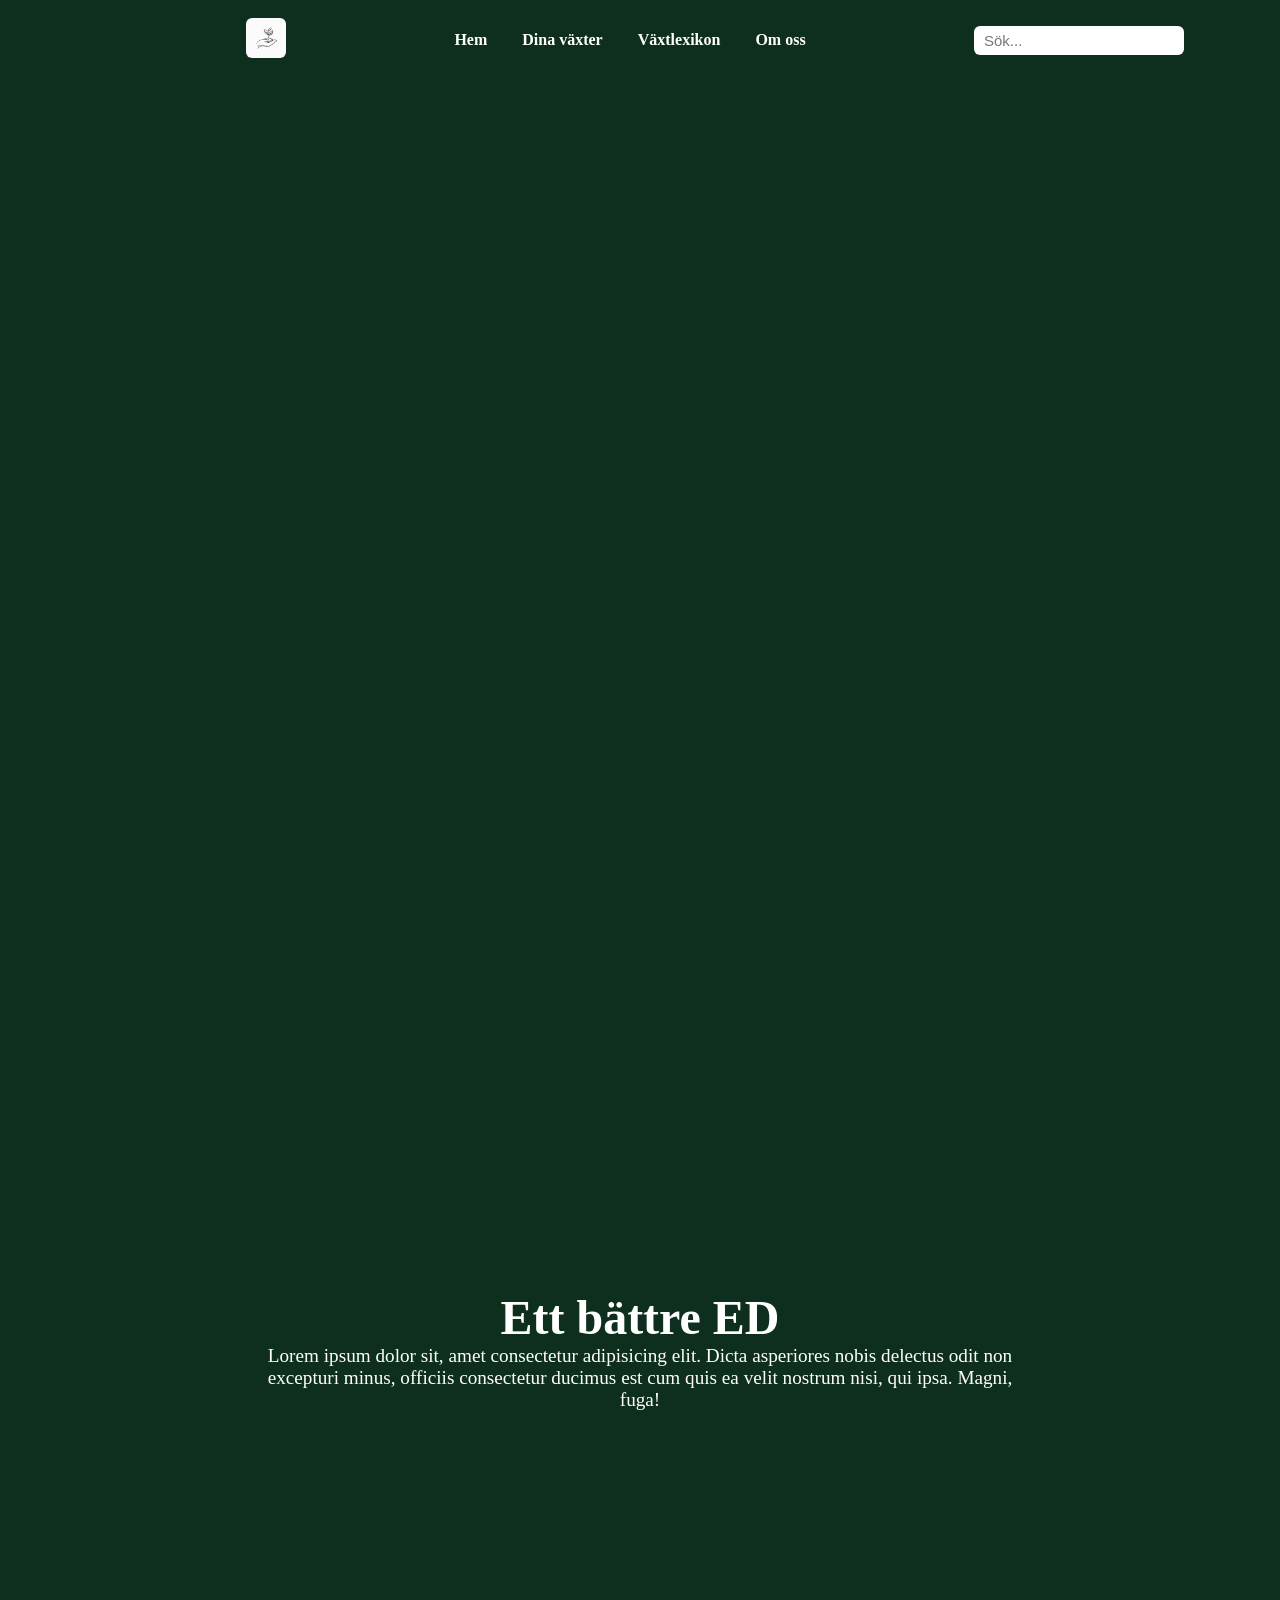
==== Gymnasiearbete-main/index.html @ b6f59020 "v.4" ====
<!DOCTYPE html>
<html lang="en">
<head>
    <meta charset="UTF-8">
    <meta name="viewport" content="width=device-width
    , initial-scale=1.0">
    <title>Ett bättre ED</title>
    <link rel="stylesheet" href="style.css">
    <link rel="icon" type="icon" href="hands-nurturing-seedling-vector-10139374.avif">
</head>
<body>

  <nav>
    <div id="inre-nav">

      <div id="logo">
        <a href="index.html"><img src="hands-nurturing-seedling-vector-10139374.avif" alt=""></a>
      </div>

      <div id="hamburger">
        <span></span>
        <span></span>
        <span></span>
      </div>


      <div id="länkar">
        <a href="index.html">Hem</a>
        <a href="Dinavaxter.html">Dina växter</a>
        <a href="Växtlexikon.html">Växtlexikon</a>
        <a href="OmOss.html">Om oss</a>
      </div>

      <div id="sökbar">
        <input type="text" placeholder="Sök...">
      </div>

    </div>
  </nav>

    <section>
        <video src="5635-183850259.mp4" autoplay="" muted="" loop=""></video>
    </section>

    <section>
        <div id="content">
            <h2>Ett bättre ED</h2>
            <p>Lorem ipsum dolor sit, amet consectetur adipisicing elit.
                Dicta asperiores nobis delectus odit non excepturi minus,
                officiis consectetur ducimus est cum quis ea velit nostrum nisi,
                qui ipsa. Magni, fuga!</p>
        </div>
    </section>

    <script src="main.js"></script>
</body>
</html>
---- Gymnasiearbete-main/style.css ----
* {
    margin: 0;
    padding: 0;
    box-sizing: border-box;
}

body {
    background-color: #0f2f1e
}

section {
    position: relative;
    width: 100%;
    min-height: 100vh;
    display: flex;
    justify-content: center;
    align-items: center;
    overflow: hidden;
}

section > video {
    position: absolute;
    top: 0;
    left: 0;
    width: 100%;
    height: 100%;
    object-fit: cover;
    pointer-events: none;
    z-index: 0;
}

#content {
    position: relative;
    z-index: 1;
    text-align: center;
    max-width: 800px;
    margin: 0 auto;
    padding: 40px 20px;
}

#content > h2 {
    position: relative;
    color: white;
    font-size: 3em;
}

#content > p {
    position: relative;
    color: white;
    font-size: 1.2em;
}

#projekt {
    max-width: 800px;
    margin: 0 auto 100px auto;
    padding: 40px 20px;
    text-align: center;
    color: white;
}

#projekt > h2 {
    font-size: 2.5em;
    margin-bottom: 20px;
}

#projekt > p {
    font-size: 1.2em;
}

nav {
    position: fixed;
    top: 0;
    left: 0;
    width: 100%;
    z-index: 5;
    padding: 18px 0;
}

#inre-nav {
    width: 85%;
    margin: 0 auto;
    display: flex;
    align-items: center;
    justify-content: space-between;
}

#logo {
    padding-left: 150px;
}

#logo > a > img  {
    height: 40px;
    border-radius: 6px;
}

#länkar {
    display: flex;
    gap: 35px;
    justify-content: center;
    align-items: center;
}

#länkar a {
    color: white;
    text-decoration: none;
    font-weight: 600;
    font-size: 1rem;
}

#länkar a:hover {
    opacity: 0.7;
    text-shadow: 2px 2px 5px black;
}

#sökbar input {
    padding: 6px 10px;
    border: none;
    border-radius: 6px;
    font-size: 15px;
}

header{
    text-align: center;
    color: white;
    padding: 100px 20px 10px;
}

#växtlexihela {
    padding: 3rem 2rem;
    max-width: 1200px;
    margin: auto ;
}

#växtlex {
    display: grid;
    gap: 2rem;
    margin-bottom: 2rem;
    grid-template-columns: repeat(4, 1fr);
}

#växt {
    background-color: rgba(0, 0, 0, 0.525);
    border: 1px solid rgb(61, 47, 47);
    border-radius: 10px;
    padding: 1rem;
    color: #ffffff;
    text-align: center;
    transition: 0.3s ease;
}

#växt > h3 > p {
    text-align: end;
}

#växt > img {
    max-width: 100%;
    height: auto;
    border-radius: 6px;
    margin-bottom: 0.5rem;
    display: block;
}

#hamburger {
    display: none;
    flex-direction: column;
    gap: 5px;
    }

#hamburger span {
    width: 25px;
    height: 3px;
    background: white;
    border-radius: 3px;
}




@media (max-width: 1100px) {

    #inre-nav {
        width: 95%;
    }

    #logo {
        padding-left: 0;
    }

    #länkar {
        gap: 20px;
    }

    #content > h2 {
        font-size: 2.5em;
    }

    #content > p {
        font-size: 1.1em;
    }

    #projekt > h2 {
        font-size: 2em;
    }

    #växtlex {
        grid-template-columns: repeat(2, 1fr);
    }
}





@media (max-width: 750px) {

    nav {
        padding: 10px 0;
    }

    #inre-nav {
        flex-direction: column;
        gap: 15px;
    }

    #logo {
        padding-left: 0;
    }

    #hamburger {
        display: flex;
    }

    #länkar {
        display: none;
        flex-direction: column;
        gap: 15px;
        background-color: rgba(0, 0, 0, 0.9);
        position: absolute;
        top: 70px;
        left: 0;
        width: 100%;
        padding: 20px 0;
        text-align: center;
    }

    #länkar a {
        font-size: 1.1rem;
    }

    #länkar.active {
        display: flex;
    }

    #sökbar {
        display: none;
    }

    #sökbar input {
        width: 100%;
        max-width: 200px;
    }

    section {
        min-height: 80vh;
    }

    #content {
        padding: 20px 15px;
    }

    #content > h2 {
        font-size: 2em;
    }

    #content > p {
        font-size: 1em;
    }

    header {
        padding-top: 120px;
    }

    #projekt {
        padding: 20px 15px;
    }

    #projekt > h2 {
        font-size: 1.8em;
    }

    #projekt > p {
        font-size: 1em;
    }

    #växtlexihela {
        padding: 2rem 1rem;
    }

    #växtlex { 
        grid-template-columns: 1fr;
    }
}
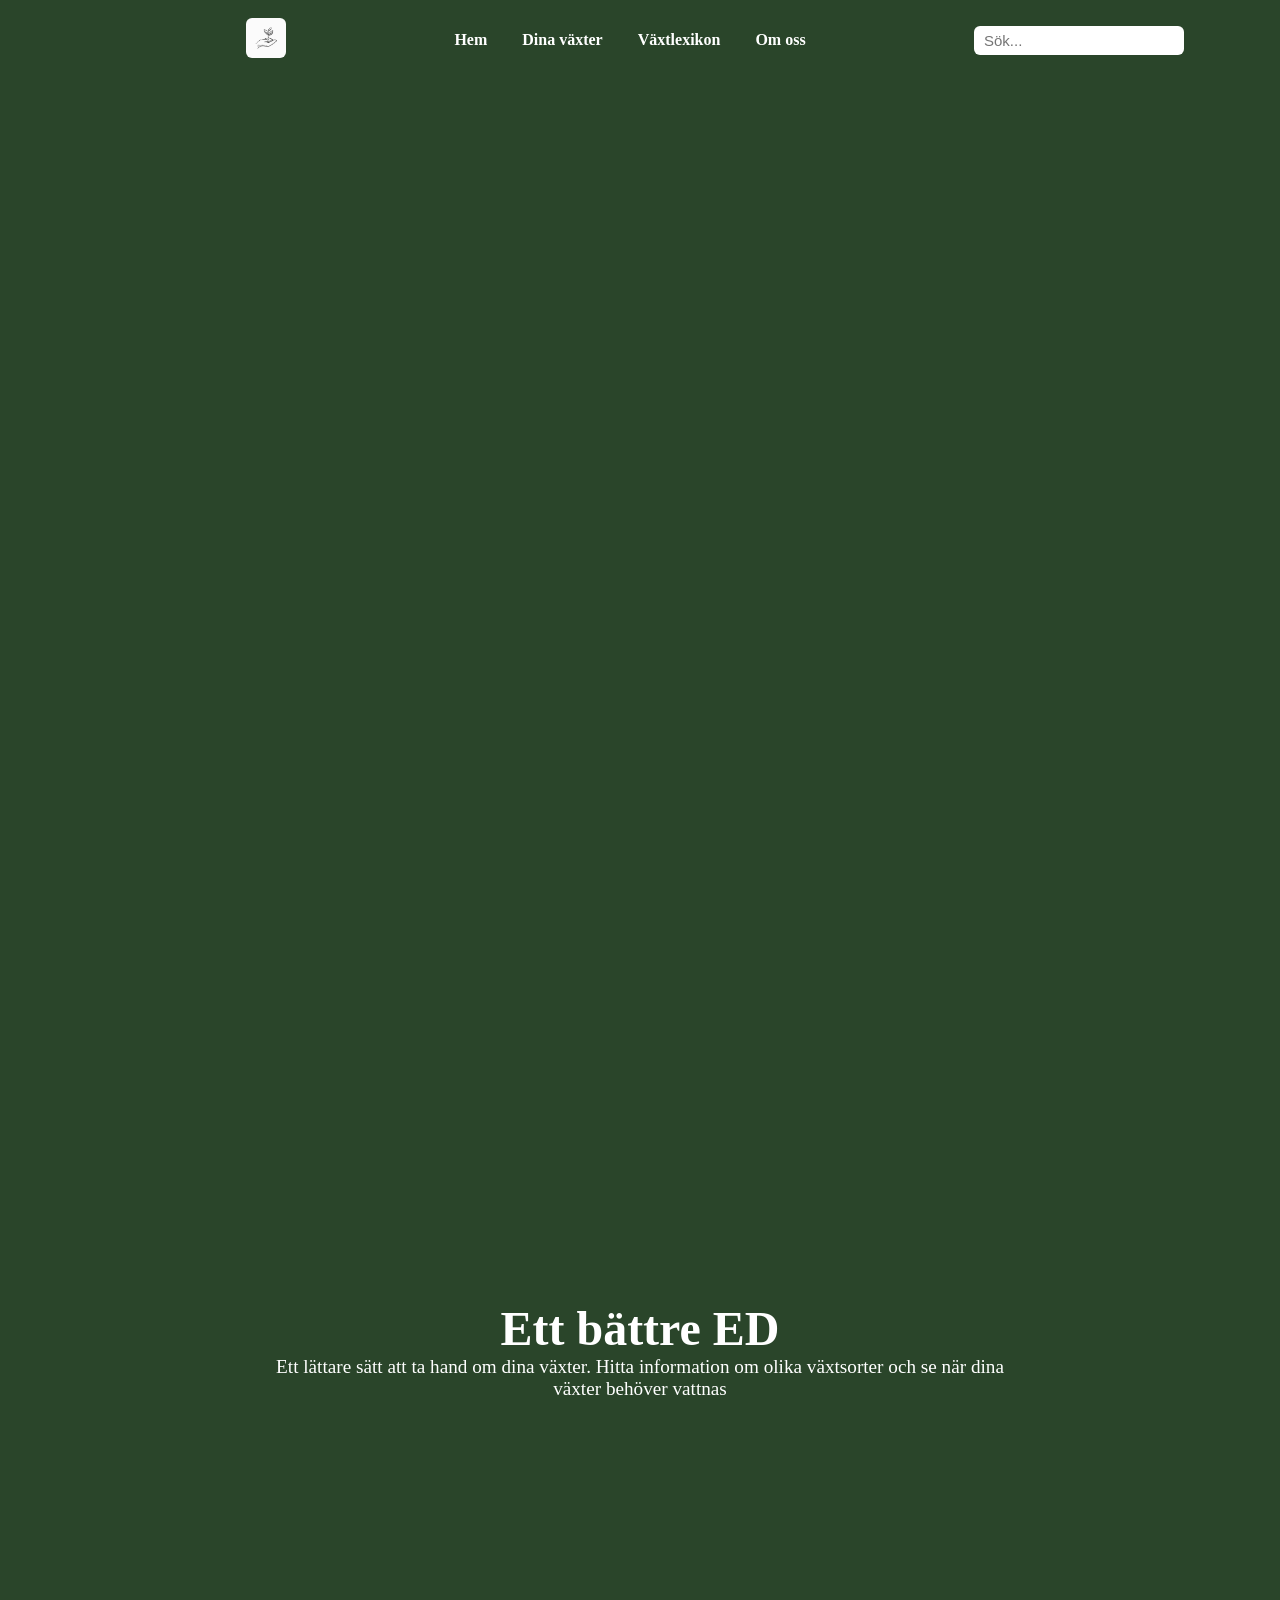
==== commit c573dd5f: "Gymnasiearbete hela v.2" ====
--- a/Gymnasiearbete-main/index.html
+++ b/Gymnasiearbete-main/index.html
@@ -45,10 +45,8 @@
     <section>
         <div id="content">
             <h2>Ett bättre ED</h2>
-            <p>Lorem ipsum dolor sit, amet consectetur adipisicing elit.
-                Dicta asperiores nobis delectus odit non excepturi minus,
-                officiis consectetur ducimus est cum quis ea velit nostrum nisi,
-                qui ipsa. Magni, fuga!</p>
+            <p>Ett lättare sätt att ta hand om dina växter.
+              Hitta information om olika växtsorter och se när dina växter behöver vattnas</p>
         </div>
     </section>
 
--- a/Gymnasiearbete-main/style.css
+++ b/Gymnasiearbete-main/style.css
@@ -5,7 +5,7 @@
 }
 
 body {
-    background-color: #0f2f1e
+    background-color: #2a452a
 }
 
 section {
@@ -303,3 +303,73 @@
 
 
 
+#vaxter-container {
+  display: flex;
+  flex-wrap: wrap;
+  gap: 24px;
+  padding: 48px 32px;
+  max-width: 1200px;
+  margin: auto;
+  justify-content: center;
+}
+
+.vaxt-kort {
+  background-color: rgb(48, 48, 48);
+  border: 2px solid;
+  border-radius: 10px;
+  padding: 24px;
+  color: white;
+  text-align: center;
+  width: 250px;
+}
+
+.vaxt-status {
+  font-size: 15px;
+  font-weight: bold;
+  margin-bottom: 8px;
+  color: white;
+}
+
+.tid {
+  font-size: 13px;
+  opacity: 0.7;
+  margin-top: 8px;
+}
+
+#knappar{
+    display: flex;
+    justify-content: center;
+    padding: 5px;
+    gap: 12px;
+    max-width: 1200px;
+    margin: auto;
+    padding-left: 650px;
+}
+
+#lägg-till-knapp{
+    background-color: rgb(255, 229, 217);
+    color: black;
+    border: 2px solid black;
+    border-radius: 8px;
+    padding: 5px 10px;
+    font-size: 15px;    
+}
+
+#lägg-till-knapp:hover{
+    box-shadow: 0 0 10px black;
+    
+}
+
+#ta-bort-knapp{
+    background-color: rgb(255, 229, 217);
+    color: black;
+    border: 2px solid black;
+    border-radius: 8px;
+    padding: 5px 10px;
+    font-size: 15px;    
+}
+
+#ta-bort-knapp:hover{
+    box-shadow: 0 0 10px black;
+    
+}
